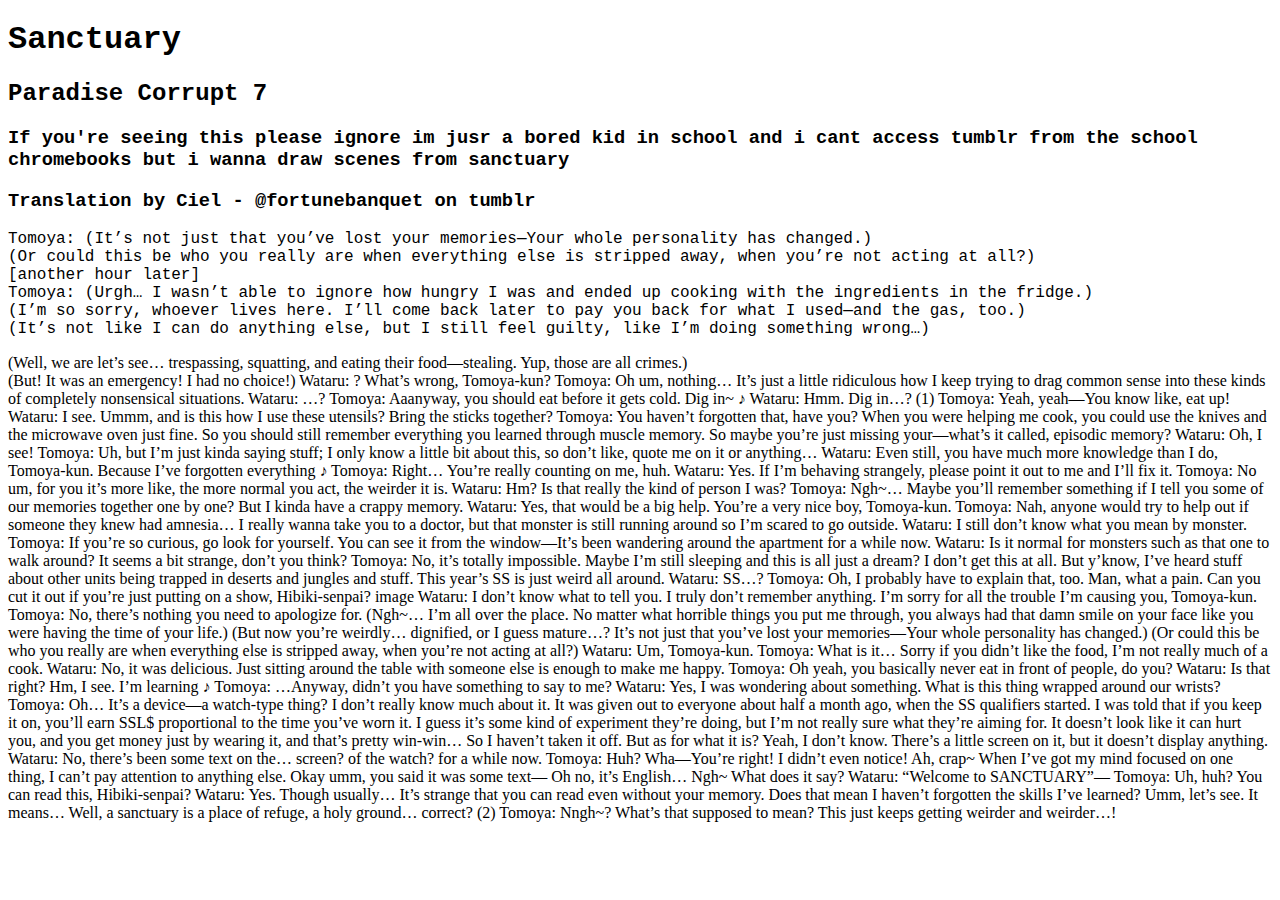
==== page/index.html @ 1e2318ca "Update index.html" ====
<!DOCTYPE html>
<html>

<body>
<h1 style="font-family: Courier New">Sanctuary</h1>
<h2 style="font-family: Courier New">Paradise Corrupt 7</h2>
<h3 style="font-family: Courier New">If you're seeing this please ignore im jusr a bored kid in school and i cant access tumblr from the school chromebooks but i wanna draw scenes from sanctuary</h3>
<h3 style="font-family: Courier New"> Translation by Ciel - @fortunebanquet on tumblr</h3>
<span><p style="font-family: Courier New"> Tomoya: (It’s not just that you’ve lost your memories—Your whole personality has changed.)</span>
<br>
(Or could this be who you really are when everything else is stripped away, when you’re not acting at all?)
<br>
[another hour later]
<br>
Tomoya: (Urgh… I wasn’t able to ignore how hungry I was and ended up cooking with the ingredients in the fridge.)
<br>
(I’m so sorry, whoever lives here. I’ll come back later to pay you back for what I used—and the gas, too.)
<br>
(It’s not like I can do anything else, but I still feel guilty, like I’m doing something wrong…)
<br>
<div>(Well, we are let’s see… trespassing, squatting, and eating their food—stealing. Yup, those are all crimes.)</div>

(But! It was an emergency! I had no choice!)

Wataru: ? What’s wrong, Tomoya-kun?

Tomoya: Oh um, nothing… It’s just a little ridiculous how I keep trying to drag common sense into these kinds of completely nonsensical situations.

Wataru: …?

Tomoya: Aaanyway, you should eat before it gets cold. Dig in~ ♪

Wataru: Hmm. Dig in…? (1)

Tomoya: Yeah, yeah—You know like, eat up!

Wataru: I see. Ummm, and is this how I use these utensils? Bring the sticks together?

Tomoya: You haven’t forgotten that, have you? When you were helping me cook, you could use the knives and the microwave oven just fine.

So you should still remember everything you learned through muscle memory. So maybe you’re just missing your—what’s it called, episodic memory?

Wataru: Oh, I see!

Tomoya: Uh, but I’m just kinda saying stuff; I only know a little bit about this, so don’t like, quote me on it or anything…

Wataru: Even still, you have much more knowledge than I do, Tomoya-kun. Because I’ve forgotten everything ♪

Tomoya: Right… You’re really counting on me, huh.

Wataru: Yes. If I’m behaving strangely, please point it out to me and I’ll fix it.

Tomoya: No um, for you it’s more like, the more normal you act, the weirder it is.

Wataru: Hm? Is that really the kind of person I was?

Tomoya: Ngh~… Maybe you’ll remember something if I tell you some of our memories together one by one? But I kinda have a crappy memory.

Wataru: Yes, that would be a big help. You’re a very nice boy, Tomoya-kun.

Tomoya: Nah, anyone would try to help out if someone they knew had amnesia…

I really wanna take you to a doctor, but that monster is still running around so I’m scared to go outside.

Wataru: I still don’t know what you mean by monster.

Tomoya: If you’re so curious, go look for yourself. You can see it from the window—It’s been wandering around the apartment for a while now.

Wataru: Is it normal for monsters such as that one to walk around? It seems a bit strange, don’t you think?

Tomoya: No, it’s totally impossible. Maybe I’m still sleeping and this is all just a dream?

I don’t get this at all. But y’know, I’ve heard stuff about other units being trapped in deserts and jungles and stuff.

This year’s SS is just weird all around.

Wataru: SS…?

Tomoya: Oh, I probably have to explain that, too. Man, what a pain. Can you cut it out if you’re just putting on a show, Hibiki-senpai?

image
Wataru: I don’t know what to tell you. I truly don’t remember anything.

I’m sorry for all the trouble I’m causing you, Tomoya-kun.

Tomoya: No, there’s nothing you need to apologize for.

(Ngh~… I’m all over the place. No matter what horrible things you put me through, you always had that damn smile on your face like you were having the time of your life.)

(But now you’re weirdly… dignified, or I guess mature…? It’s not just that you’ve lost your memories—Your whole personality has changed.)

(Or could this be who you really are when everything else is stripped away, when you’re not acting at all?)

Wataru: Um, Tomoya-kun.

Tomoya: What is it… Sorry if you didn’t like the food, I’m not really much of a cook.

Wataru: No, it was delicious. Just sitting around the table with someone else is enough to make me happy.

Tomoya: Oh yeah, you basically never eat in front of people, do you?

Wataru: Is that right? Hm, I see. I’m learning ♪

Tomoya: …Anyway, didn’t you have something to say to me?

Wataru: Yes, I was wondering about something.

What is this thing wrapped around our wrists?

Tomoya: Oh… It’s a device—a watch-type thing? I don’t really know much about it.

It was given out to everyone about half a month ago, when the SS qualifiers started.

I was told that if you keep it on, you’ll earn SSL$ proportional to the time you’ve worn it.

I guess it’s some kind of experiment they’re doing, but I’m not really sure what they’re aiming for.

It doesn’t look like it can hurt you, and you get money just by wearing it, and that’s pretty win-win… So I haven’t taken it off.

But as for what it is? Yeah, I don’t know. There’s a little screen on it, but it doesn’t display anything.

Wataru: No, there’s been some text on the… screen? of the watch? for a while now.

Tomoya: Huh? Wha—You’re right! I didn’t even notice!

Ah, crap~ When I’ve got my mind focused on one thing, I can’t pay attention to anything else.

Okay umm, you said it was some text—

Oh no, it’s English… Ngh~ What does it say?

Wataru: “Welcome to SANCTUARY”—

Tomoya: Uh, huh? You can read this, Hibiki-senpai?

Wataru: Yes. Though usually… It’s strange that you can read even without your memory. Does that mean I haven’t forgotten the skills I’ve learned?

Umm, let’s see. It means… Well, a sanctuary is a place of refuge, a holy ground… correct? (2)

Tomoya: Nngh~? What’s that supposed to mean? This just keeps getting weirder and weirder…!

</p>
</body>
</html>
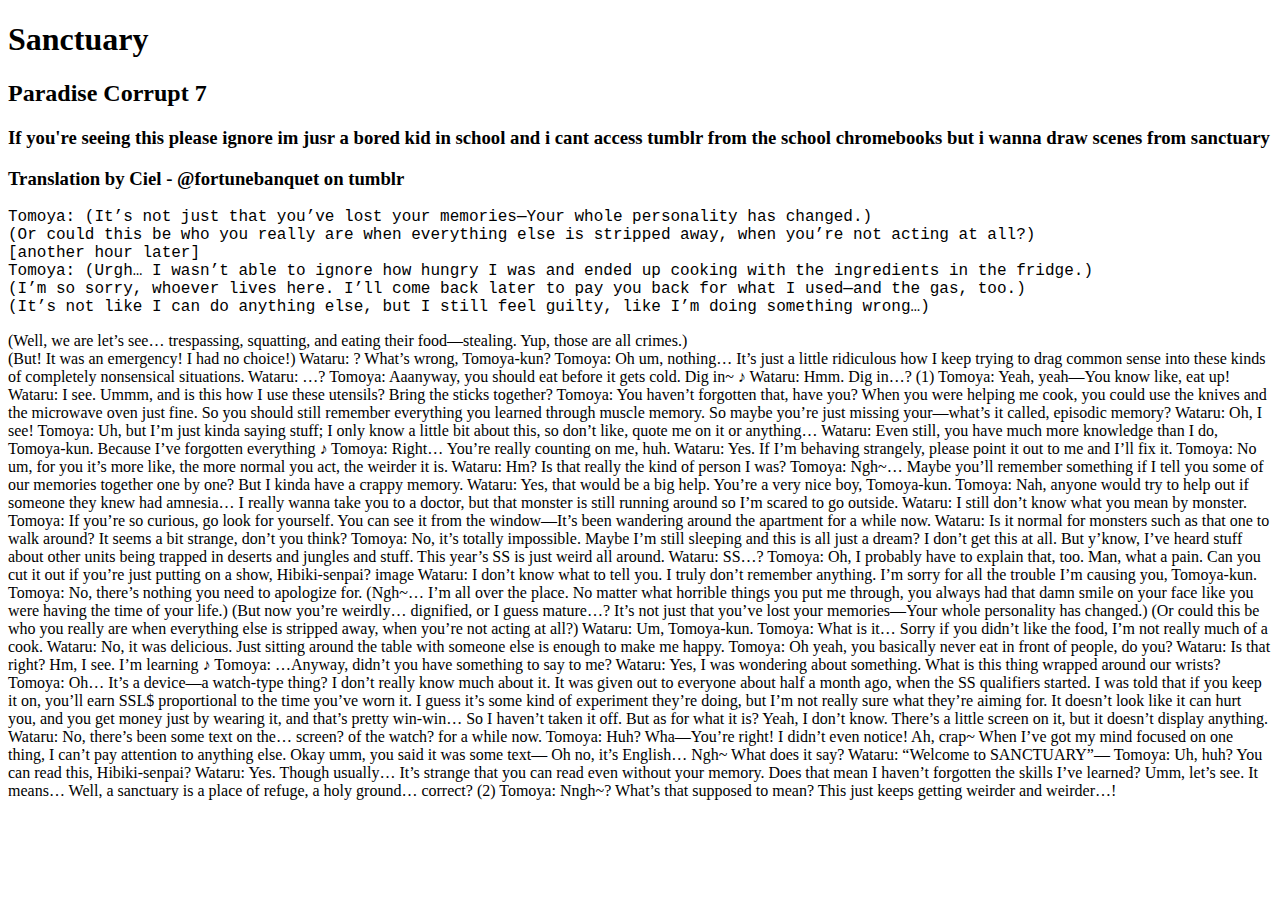
==== commit 722cc3f7: "Update index.html" ====
--- a/page/index.html
+++ b/page/index.html
@@ -1,11 +1,14 @@
 <!DOCTYPE html>
 <html>
-
+<head>
+<link href="https://fonts.googleapis.com/css?family=Open+Sans" rel="stylesheet">
+<link href="styles/style.css" rel="stylesheet">
+</head>
 <body>
-<h1 style="font-family: Courier New">Sanctuary</h1>
-<h2 style="font-family: Courier New">Paradise Corrupt 7</h2>
-<h3 style="font-family: Courier New">If you're seeing this please ignore im jusr a bored kid in school and i cant access tumblr from the school chromebooks but i wanna draw scenes from sanctuary</h3>
-<h3 style="font-family: Courier New"> Translation by Ciel - @fortunebanquet on tumblr</h3>
+<h1>Sanctuary</h1>
+<h2>Paradise Corrupt 7</h2>
+<h3>If you're seeing this please ignore im jusr a bored kid in school and i cant access tumblr from the school chromebooks but i wanna draw scenes from sanctuary</h3>
+<h3> Translation by Ciel - @fortunebanquet on tumblr</h3>
 <span><p style="font-family: Courier New"> Tomoya: (It’s not just that you’ve lost your memories—Your whole personality has changed.)</span>
 <br>
 (Or could this be who you really are when everything else is stripped away, when you’re not acting at all?)
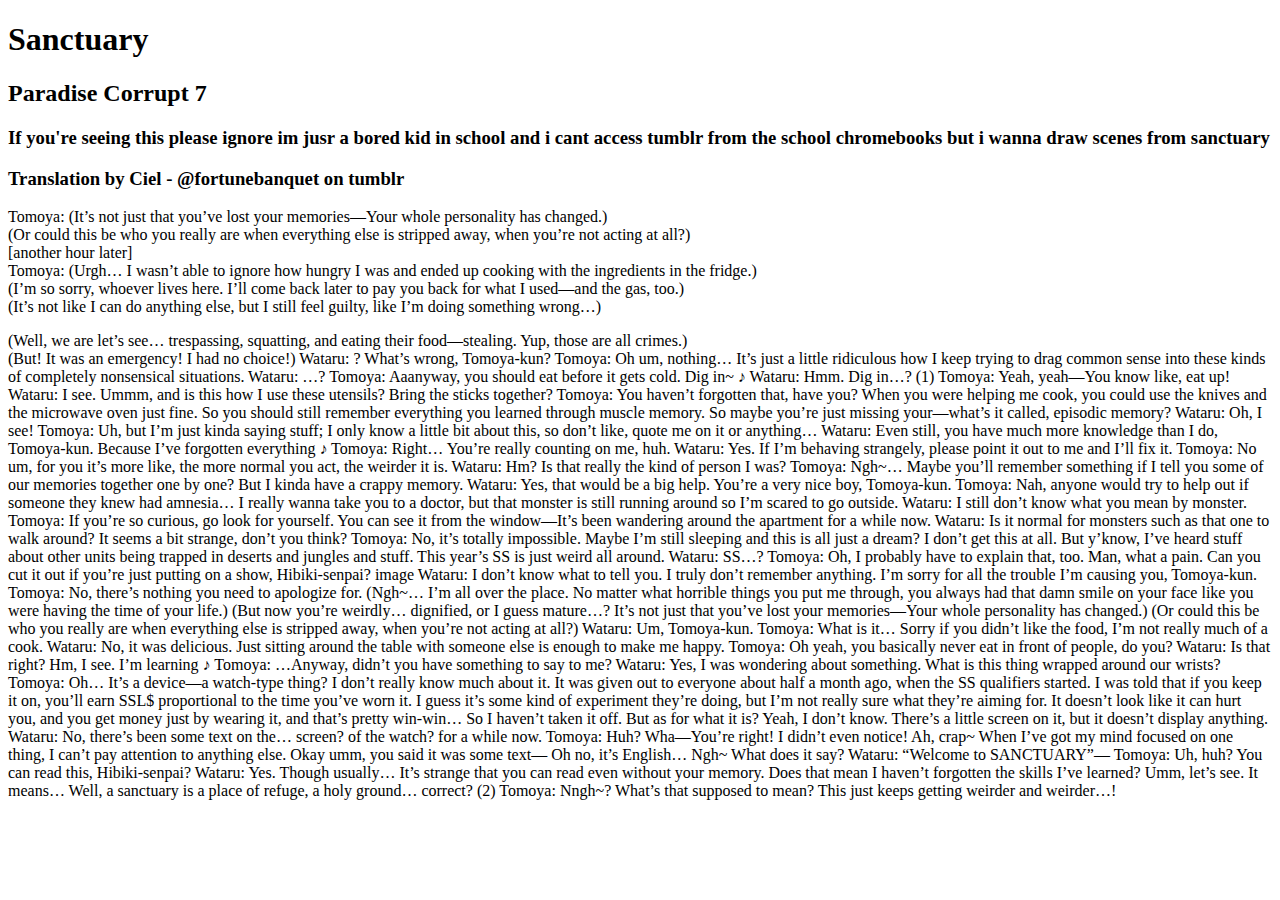
==== commit 177c3ce5: "Update index.html" ====
--- a/page/index.html
+++ b/page/index.html
@@ -9,7 +9,7 @@
 <h2>Paradise Corrupt 7</h2>
 <h3>If you're seeing this please ignore im jusr a bored kid in school and i cant access tumblr from the school chromebooks but i wanna draw scenes from sanctuary</h3>
 <h3> Translation by Ciel - @fortunebanquet on tumblr</h3>
-<span><p style="font-family: Courier New"> Tomoya: (It’s not just that you’ve lost your memories—Your whole personality has changed.)</span>
+<p> Tomoya: (It’s not just that you’ve lost your memories—Your whole personality has changed.)
 <br>
 (Or could this be who you really are when everything else is stripped away, when you’re not acting at all?)
 <br>
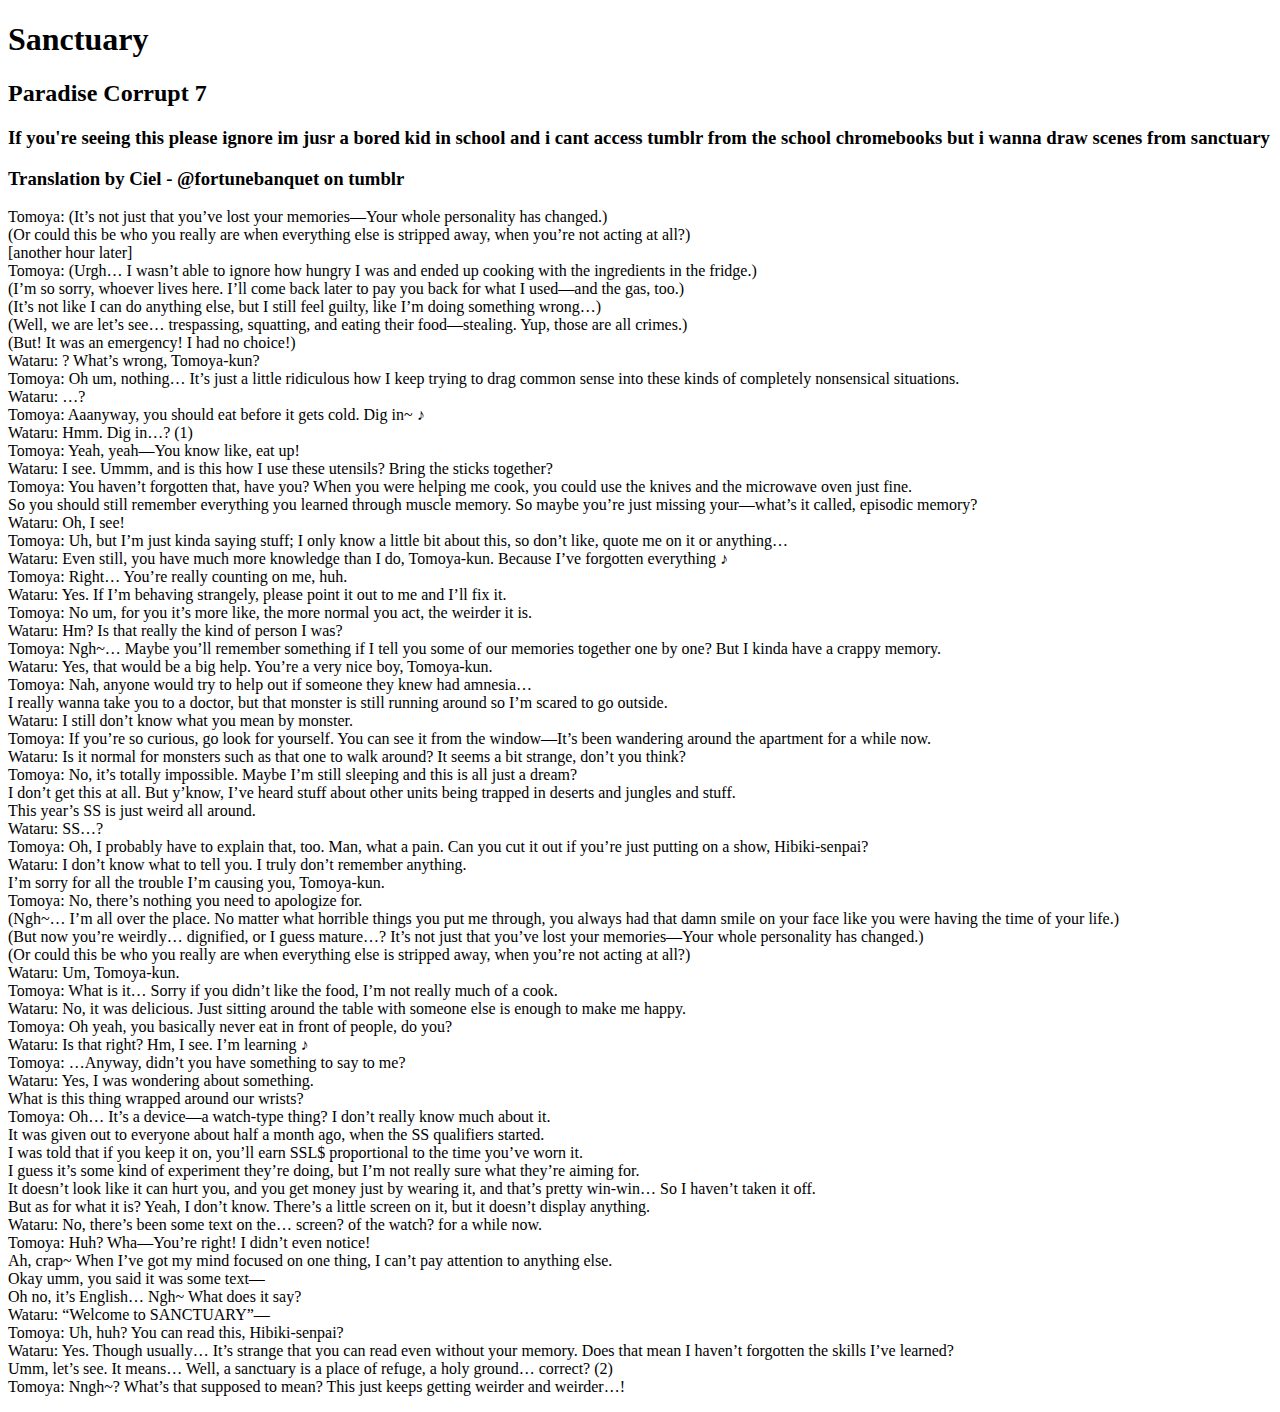
==== commit 8c9bc408: "Update index.html" ====
--- a/page/index.html
+++ b/page/index.html
@@ -21,127 +21,125 @@
 <br>
 (It’s not like I can do anything else, but I still feel guilty, like I’m doing something wrong…)
 <br>
-<div>(Well, we are let’s see… trespassing, squatting, and eating their food—stealing. Yup, those are all crimes.)</div>
-
+(Well, we are let’s see… trespassing, squatting, and eating their food—stealing. Yup, those are all crimes.)
+<br>
 (But! It was an emergency! I had no choice!)
-
+<br>
 Wataru: ? What’s wrong, Tomoya-kun?
-
+<br>
 Tomoya: Oh um, nothing… It’s just a little ridiculous how I keep trying to drag common sense into these kinds of completely nonsensical situations.
-
+<br>
 Wataru: …?
-
+<br>
 Tomoya: Aaanyway, you should eat before it gets cold. Dig in~ ♪
-
+<br>
 Wataru: Hmm. Dig in…? (1)
-
+<br>
 Tomoya: Yeah, yeah—You know like, eat up!
-
+<br>
 Wataru: I see. Ummm, and is this how I use these utensils? Bring the sticks together?
-
+<br>
 Tomoya: You haven’t forgotten that, have you? When you were helping me cook, you could use the knives and the microwave oven just fine.
-
+<br>
 So you should still remember everything you learned through muscle memory. So maybe you’re just missing your—what’s it called, episodic memory?
-
+<br>
 Wataru: Oh, I see!
-
+<br>
 Tomoya: Uh, but I’m just kinda saying stuff; I only know a little bit about this, so don’t like, quote me on it or anything…
-
+<br>
 Wataru: Even still, you have much more knowledge than I do, Tomoya-kun. Because I’ve forgotten everything ♪
-
+<br>
 Tomoya: Right… You’re really counting on me, huh.
-
+<br>
 Wataru: Yes. If I’m behaving strangely, please point it out to me and I’ll fix it.
-
+<br>
 Tomoya: No um, for you it’s more like, the more normal you act, the weirder it is.
-
+<br>
 Wataru: Hm? Is that really the kind of person I was?
-
+<br>
 Tomoya: Ngh~… Maybe you’ll remember something if I tell you some of our memories together one by one? But I kinda have a crappy memory.
-
+<br>
 Wataru: Yes, that would be a big help. You’re a very nice boy, Tomoya-kun.
-
+<br>
 Tomoya: Nah, anyone would try to help out if someone they knew had amnesia…
-
+<br>
 I really wanna take you to a doctor, but that monster is still running around so I’m scared to go outside.
-
+<br>
 Wataru: I still don’t know what you mean by monster.
-
+<br>
 Tomoya: If you’re so curious, go look for yourself. You can see it from the window—It’s been wandering around the apartment for a while now.
-
+<br>
 Wataru: Is it normal for monsters such as that one to walk around? It seems a bit strange, don’t you think?
-
+<br>
 Tomoya: No, it’s totally impossible. Maybe I’m still sleeping and this is all just a dream?
-
+<br>
 I don’t get this at all. But y’know, I’ve heard stuff about other units being trapped in deserts and jungles and stuff.
-
+<br>
 This year’s SS is just weird all around.
-
+<br>
 Wataru: SS…?
-
+<br>
 Tomoya: Oh, I probably have to explain that, too. Man, what a pain. Can you cut it out if you’re just putting on a show, Hibiki-senpai?
-
-image
+<br>
 Wataru: I don’t know what to tell you. I truly don’t remember anything.
-
+<br>
 I’m sorry for all the trouble I’m causing you, Tomoya-kun.
-
+<br>
 Tomoya: No, there’s nothing you need to apologize for.
-
+<br>
 (Ngh~… I’m all over the place. No matter what horrible things you put me through, you always had that damn smile on your face like you were having the time of your life.)
-
+<br>
 (But now you’re weirdly… dignified, or I guess mature…? It’s not just that you’ve lost your memories—Your whole personality has changed.)
-
+<br>
 (Or could this be who you really are when everything else is stripped away, when you’re not acting at all?)
-
+<br>
 Wataru: Um, Tomoya-kun.
-
+<br>
 Tomoya: What is it… Sorry if you didn’t like the food, I’m not really much of a cook.
-
+<br>
 Wataru: No, it was delicious. Just sitting around the table with someone else is enough to make me happy.
-
+<br>
 Tomoya: Oh yeah, you basically never eat in front of people, do you?
-
+<br>
 Wataru: Is that right? Hm, I see. I’m learning ♪
-
+<br>
 Tomoya: …Anyway, didn’t you have something to say to me?
-
+<br>
 Wataru: Yes, I was wondering about something.
-
+<br>
 What is this thing wrapped around our wrists?
-
+<br>
 Tomoya: Oh… It’s a device—a watch-type thing? I don’t really know much about it.
-
+<br>
 It was given out to everyone about half a month ago, when the SS qualifiers started.
-
+<br>
 I was told that if you keep it on, you’ll earn SSL$ proportional to the time you’ve worn it.
-
+<br>
 I guess it’s some kind of experiment they’re doing, but I’m not really sure what they’re aiming for.
-
+<br>
 It doesn’t look like it can hurt you, and you get money just by wearing it, and that’s pretty win-win… So I haven’t taken it off.
-
+<br>
 But as for what it is? Yeah, I don’t know. There’s a little screen on it, but it doesn’t display anything.
-
+<br>
 Wataru: No, there’s been some text on the… screen? of the watch? for a while now.
-
+<br>
 Tomoya: Huh? Wha—You’re right! I didn’t even notice!
-
+<br>
 Ah, crap~ When I’ve got my mind focused on one thing, I can’t pay attention to anything else.
-
+<br>
 Okay umm, you said it was some text—
-
+<br>
 Oh no, it’s English… Ngh~ What does it say?
-
+<br>
 Wataru: “Welcome to SANCTUARY”—
-
+<br>
 Tomoya: Uh, huh? You can read this, Hibiki-senpai?
-
+<br>
 Wataru: Yes. Though usually… It’s strange that you can read even without your memory. Does that mean I haven’t forgotten the skills I’ve learned?
-
+<br>
 Umm, let’s see. It means… Well, a sanctuary is a place of refuge, a holy ground… correct? (2)
-
+<br>
 Tomoya: Nngh~? What’s that supposed to mean? This just keeps getting weirder and weirder…!
-
 </p>
 </body>
 </html>
